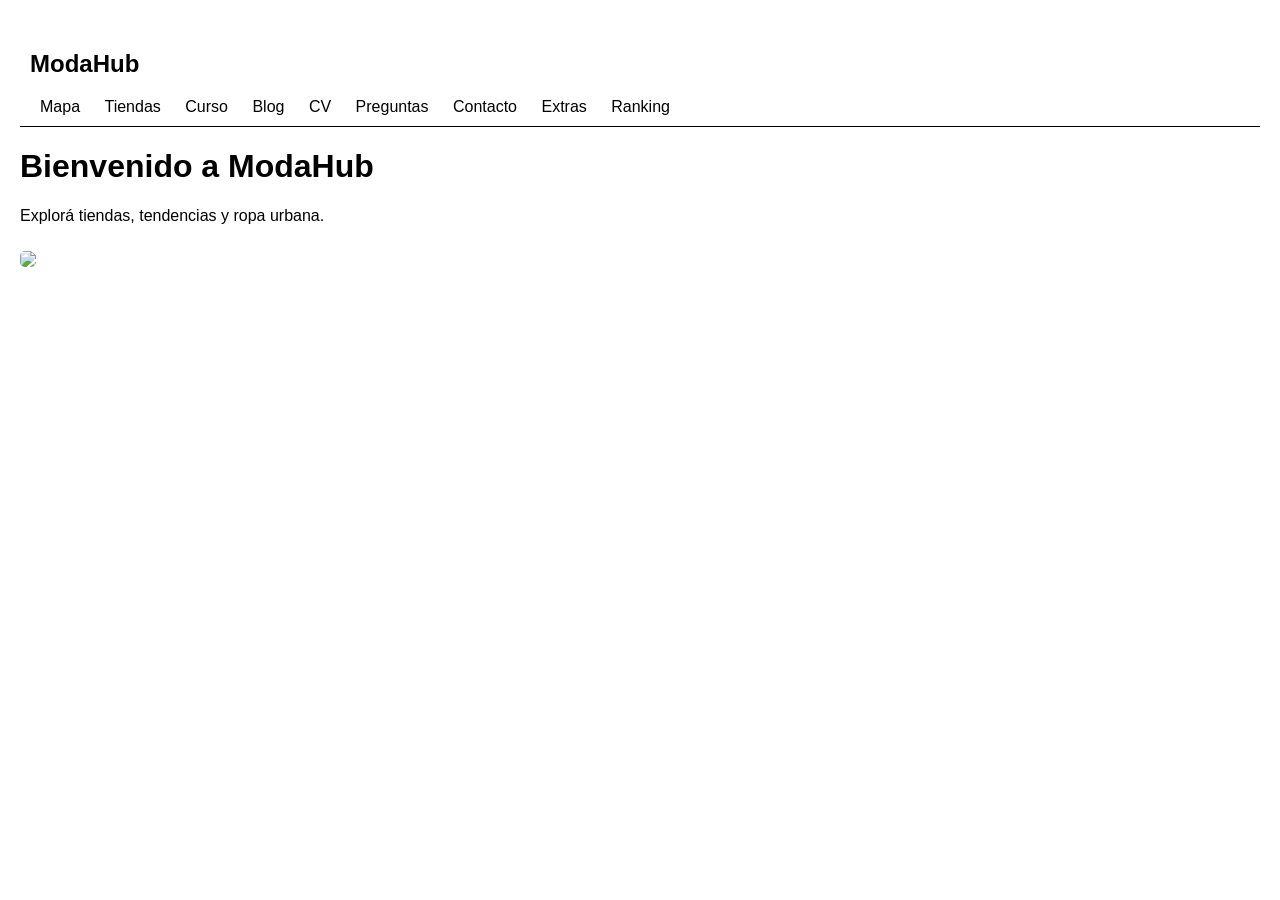
==== index.html @ faecc13e "Add files via upload" ====
<!DOCTYPE html>
<html lang="es">

<head>
    <meta charset="UTF-8">
    <title>ModaHub</title>
    <link rel="stylesheet" href="estilos.css">
</head>

<body>

    <header>

        <h2>ModaHub</h2>

        <nav>
            <a href="mapa.html">Mapa</a>
            <a href="tiendas.html">Tiendas</a>
            <a href="curso.html">Curso</a>
            <a href="blog.html">Blog</a>
            <a href="cv.html">CV</a>
            <a href="preguntas.html">Preguntas</a>
            <a href="contacto.html">Contacto</a>
            <a href="extras.html">Extras</a>
            <a href="ranking.html">Ranking</a>
        </nav>

    </header>

    <h1>Bienvenido a ModaHub</h1>

    <p>Explorá tiendas, tendencias y ropa urbana.</p>

    <img src="imagenes/ropaurbana.png" width="350">

</body>

</html>
---- estilos.css ----
body {
    margin: 0;
    padding: 20px;
    font-family: Arial;
    background: white;
}

header {
    border-bottom: 1px solid black;
    padding: 10px;
}

nav a {
    margin: 10px;
    text-decoration: none;
    color: black;
}

img {
    margin: 10px 0;
    border-radius: 5px;
}

a {
    color: rgba(228, 14, 14, 0.842);
}
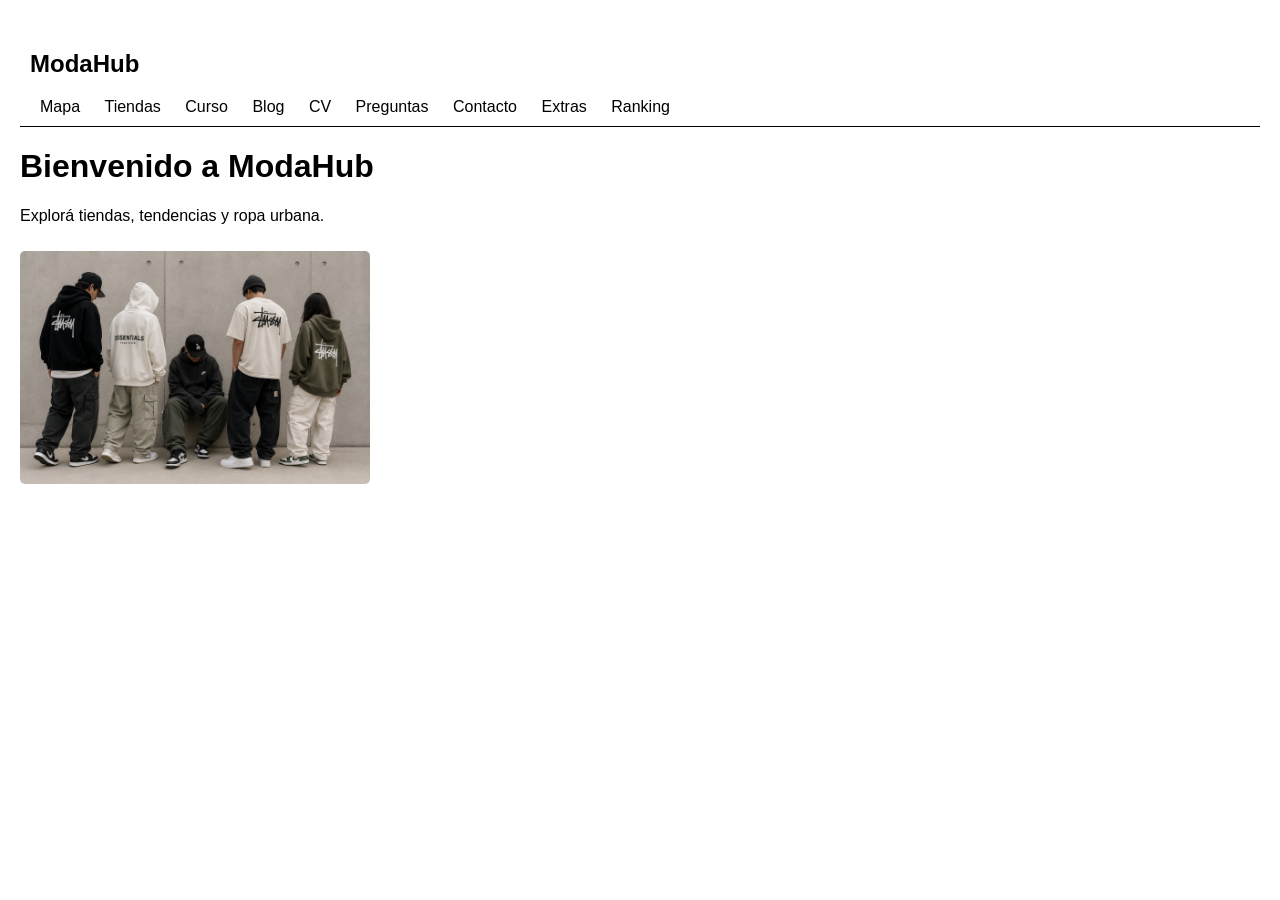
==== commit 346e8c3c: "Rename Index.html to index.html" ====
--- a/index.html
+++ b/index.html
@@ -35,4 +35,4 @@
 
 </body>
 
-</html>+</html>
